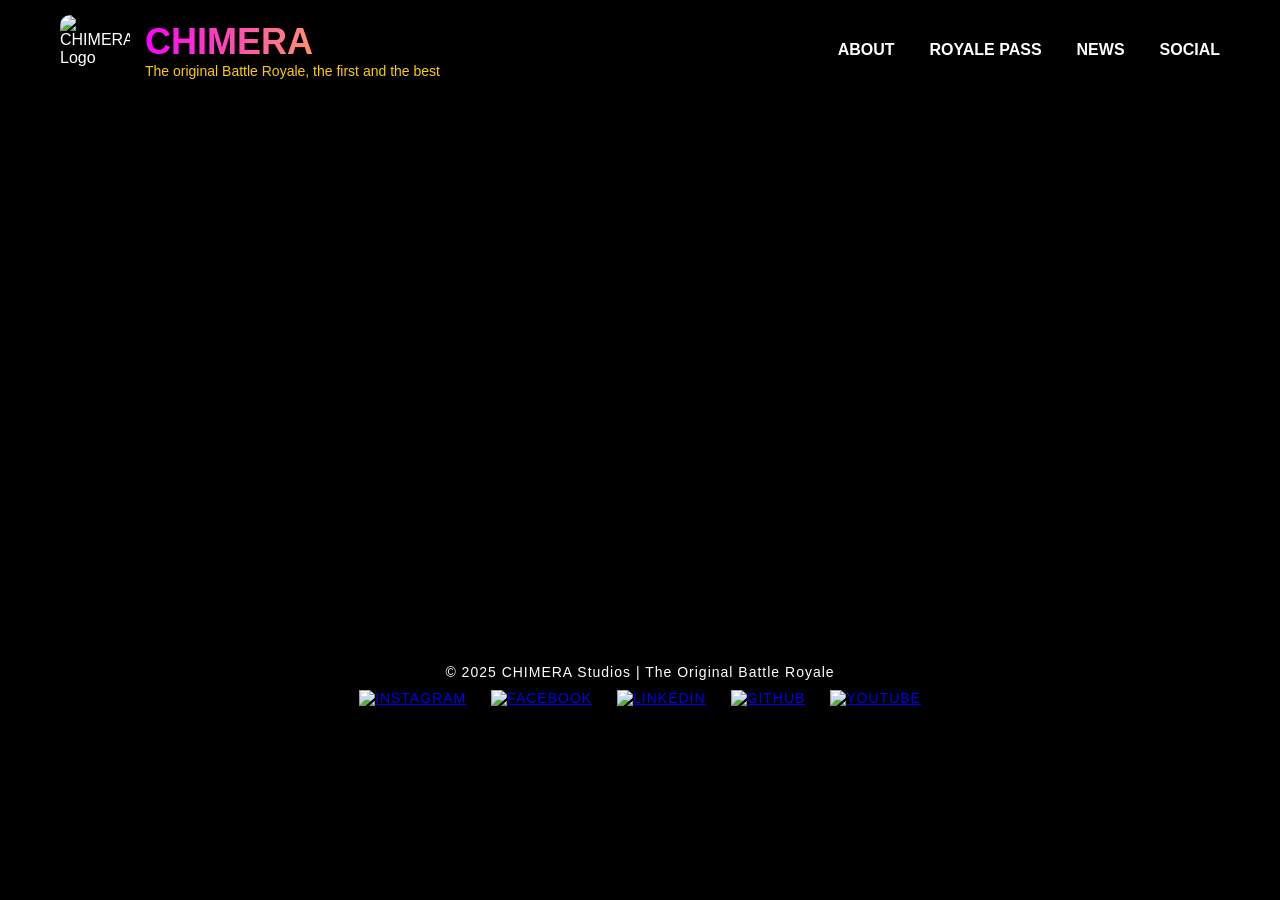
==== index.html @ 13c6ef17 "changed file fifth" ====
<!DOCTYPE html>
<html lang="en">
<head>
    <meta charset="UTF-8">
    <meta name="viewport" content="width=device-width, initial-scale=1.0">
    <title>CHIMERA</title>
    <link rel="stylesheet" href="css/about.css">
</head>
<body>
    
    <header class="navbar">
    <div class="logo-section">
        <img src="images/logo.jpg" alt="CHIMERA Logo" class="logo">
        <div class="brand-text">
        <h1 class="chimera">CHIMERA</h1>
        <p>The original Battle Royale, the first and the best</p>
        </div>
    </div>
    <ul class="nav-links">
        <li><a href="html/about.html">ABOUT</a></li>
        <li><a href="html/rp.html">ROYALE PASS</a></li>
        <li><a href="html/news.html">NEWS</a></li>
        <li><a href="#footer">SOCIAL</a></li>
    </ul>
    </header>

    <div class="bg">
        <video loop autoplay muted plays-incline width="100%" height="auto">
            <source src="videos/video.mp4" type="video/mp4" class="bgs">
        </video>
    </div>

    <footer id="footer" style="text-align: center;">
        © 2025 CHIMERA Studios | The Original Battle Royale
        <div class="social">
            <a href="https://www.instagram.com/aditya_srivastava_27/"><img src="images/insta.png" alt="INSTAGRAM" class=""></a>
            <a href="https://www.facebook.com/profile.php?id=61584009300362"><img src="images/fb.png" alt="FACEBOOK" class=""></a>
            <a href="https://www.linkedin.com/in/aditya-srivastava-41753a35a/"><img src="images/li.png" alt="LINKEDIN" class=""></a>
            <a href="https://github.com/AdityaSrivastava-07"><img src="images/github.png" alt="GITHUB" class=""></a>
            <a href="https://www.youtube.com/@adiprogaming262"><img src="images/yt.png" alt="YOUTUBE" class=""></a>
        </div>
    </footer>
</body>
</html>
---- css/about.css ----
body, html {
  margin: 0;
  padding: 0;
  height: 100%;
  font-family: "Poppins", sans-serif;
  color: white;
  background-color: black;
  overflow-x: hidden;
  scroll-behavior: smooth;
}



.navbar {
  position: fixed;
  top: 0;
  left: 0;
  right: 0;
  display: flex;
  align-items: center;
  justify-content: space-between;
  background: rgba(0, 0, 0, 0.6);
  backdrop-filter: blur(6px);
  padding: 15px 60px;
  z-index: 10;
}

.logo-section {
  display: flex;
  align-items: center;
}
.logo {
  width: 70px;
  height: 70px;
  border-radius: 10px;
  margin-right: 15px;
}

.brand-text h1 {
  font-size: 36px;
  background: linear-gradient(90deg, magenta, yellow, magenta, yellow);
  -webkit-background-clip: text;
  -webkit-text-fill-color: transparent; 
  margin: 0;
  animation: shine 5s linear infinite;
  background-size: 300%;
}

.brand-text p {
  color: #ffcb00;
  font-size: 14px;
  margin: 0;
}

.nav-links {
  list-style: none;
  display: flex;
  gap: 35px;
  margin: 0;
}
.nav-links a {
  color: white;
  text-decoration: none;
  font-weight: 600;
  transition: 0.3s;
}
.nav-links a:hover,
.nav-links a.active {
  color: #f4b400;
  text-shadow: 0 0 10px #f4b400;
}

.about {
  margin-top: 140px;
  padding: 80px 10%;
  text-align: center;
  background: rgba(0, 0, 0, 0.4);
  backdrop-filter: blur(5px);
}

.about h2 {
  font-size: 48px;
  margin-bottom: 30px;
  letter-spacing: 2px;
}

.about h2 span {
  color: #f4b400;
}

.about p {
  font-size: 18px;
  line-height: 1.8;
  max-width: 1000px;
  margin: 15px auto;
  color: #ddd;
}

.features {
  display: flex;
  justify-content: center;
  gap: 40px;
  flex-wrap: wrap;
  margin-top: 50px;
}

.feature-card {
  background: rgba(255, 255, 255, 0.1);
  padding: 30px;
  width: 280px;
  border-radius: 15px;
  transition: 0.3s;
  border: 1px solid rgba(255, 255, 255, 0.15);
}

.feature-card:hover {
  transform: translateY(-10px);
  box-shadow: 0 0 20px rgba(255, 200, 0, 0.4);
}

.feature-card h3 {
  color: #f4b400;
  font-size: 22px;
  margin-bottom: 10px;
}

footer {
  text-align: center;
  padding: 20px;
  background: rgba(0, 0, 0, 0.7);
  font-size: 14px;
  letter-spacing: 1px;
}

@keyframes shine {
  0% { background-position: 0% 50%; }
  100% { background-position: 100% 50%; }
}

.social img{
  width: 50px;
  padding-inline: 10px;
  padding-top: 10px;
  transition: 0.3s;
}

.social img:hover{
  transform: scale(1.25);
}
html{
  scroll-behavior: smooth;
}

@media (max-width: 1200px) {
  .navbar {
    padding: 12px 40px;
  }
  .logo { width: 60px; height: 60px; }
  .brand-text h1 { font-size: 30px; }
  .nav-links { gap: 24px; }
  .about { padding: 70px 8%; margin-top: 120px; }
  .about h2 { font-size: 40px; }
}

@media (max-width: 992px) {
  .navbar {
    padding: 10px 30px;
  }
  .brand-text h1 { font-size: 28px; }
  .brand-text p { font-size: 13px; }
  .about { padding: 60px 6%; }
  .about h2 { font-size: 36px; }
  .features { gap: 28px; }
  .feature-card { width: 240px; padding: 24px; }
}

@media (max-width: 768px) {
  .navbar {
    flex-wrap: wrap;
    padding: 10px 20px;
    gap: 10px;
    justify-content: center;
    text-align: center;
  }
  .logo { width: 55px; height: 55px; margin-right: 10px; }
  .brand-text { width: 100%; }
  .brand-text h1 { font-size: 24px; }
  .nav-links {
    width: 100%;
    justify-content: center;
    gap: 16px;
    margin-top: 8px;
    flex-wrap: wrap;
  }
  .nav-links a { font-size: 15px; }
  .about {
    padding: 50px 5%;
    margin-top: 100px;
  }
  .about h2 { font-size: 32px; }
  .about p { font-size: 17px; line-height: 1.7; padding: 0 10px; }
  .features {
    flex-direction: column;
    align-items: center;
    gap: 20px;
    margin-top: 30px;
  }
  .feature-card {
    width: calc(100% - 40px);
    max-width: 520px;
    padding: 20px;
  }
}

@media (max-width: 480px) {
  .navbar { padding: 8px 14px; }
  .logo { width: 48px; height: 48px; }
  .brand-text h1 { font-size: 20px; background-size: 250%; }
  .brand-text p { font-size: 12px; }
  .nav-links { gap: 12px; }
  .nav-links a { font-size: 14px; }
  .about { padding: 40px 4%; margin-top: 90px; }
  .about h2 { font-size: 28px; }
  .about p { font-size: 16px; max-width: none; padding: 0 6px; }
  .feature-card { padding: 16px; border-radius: 12px; }
  .social img { width: 40px; padding-inline: 8px; }
  /* Disable heavy background video on small devices for perf */
  .bg-video { display: none; }
}

/* for very large screens */
@media (min-width: 1600px) {
  .brand-text h1 { font-size: 44px; }
  .about { padding: 100px 12%; }
}
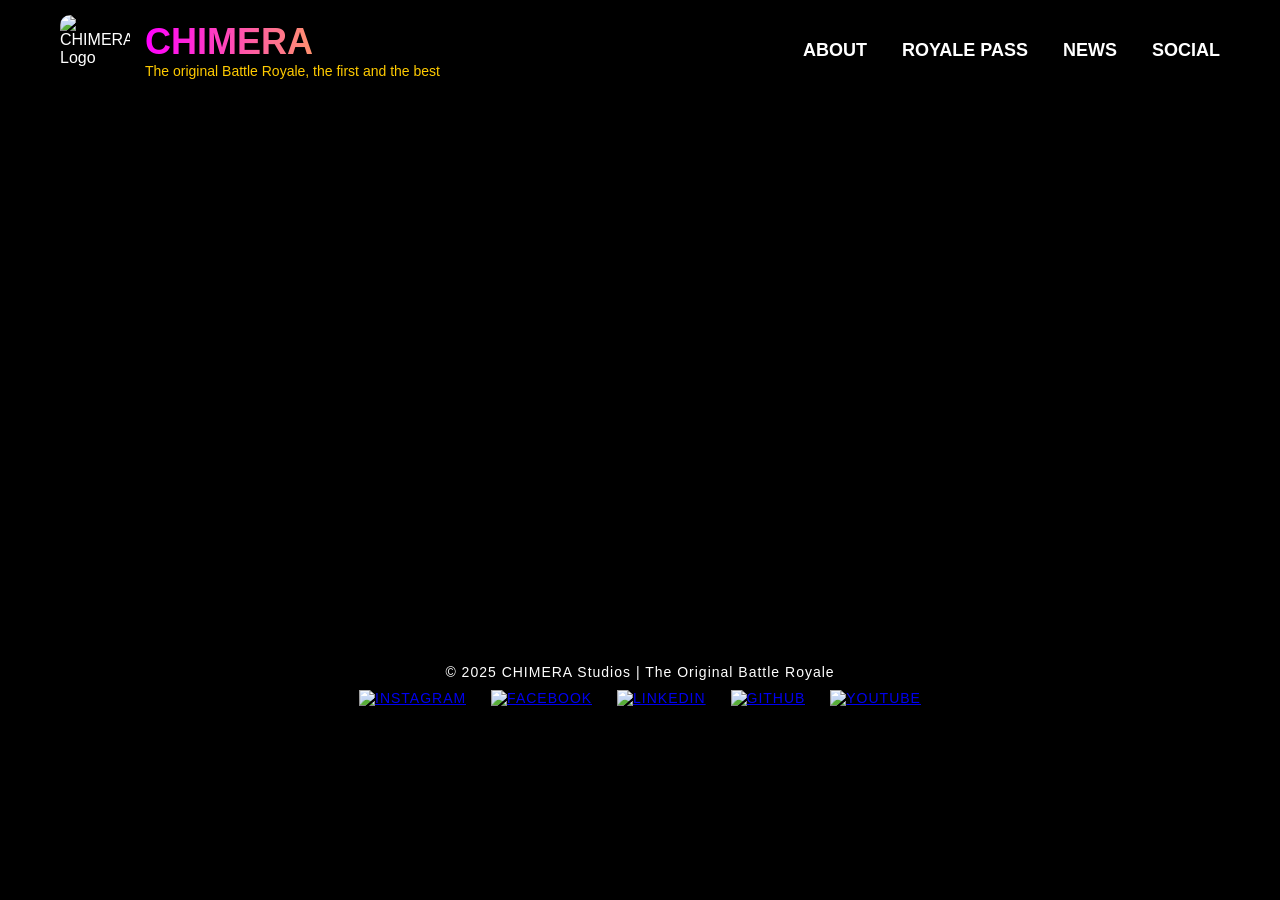
==== commit b82553b6: "changed file sixth" ====
--- a/index.html
+++ b/index.html
@@ -4,7 +4,7 @@
     <meta charset="UTF-8">
     <meta name="viewport" content="width=device-width, initial-scale=1.0">
     <title>CHIMERA</title>
-    <link rel="stylesheet" href="css/about.css">
+    <link rel="stylesheet" href="css/style.css">
 </head>
 <body>
     
@@ -40,5 +40,6 @@
             <a href="https://www.youtube.com/@adiprogaming262"><img src="images/yt.png" alt="YOUTUBE" class=""></a>
         </div>
     </footer>
+    <script src="java/style.js"></script>
 </body>
 </html>
--- a/css/style.css
+++ b/css/style.css
@@ -0,0 +1,197 @@
+
+
+
+
+
+
+
+body, html {
+  margin: 0;
+  padding: 0;
+  height: 100%;
+  font-family: "Poppins", sans-serif;
+  color: white;
+  background-color: black;
+  overflow-x: hidden;
+  scroll-behavior: smooth;
+}
+
+
+
+.navbar {
+  position: fixed;
+  top: 0;
+  left: 0;
+  right: 0;
+  display: flex;
+  align-items: center;
+  justify-content: space-between;
+  background: rgba(0, 0, 0, 0.6);
+  backdrop-filter: blur(6px);
+  padding: 15px 60px;
+  z-index: 10;
+}
+
+.logo-section {
+  display: flex;
+  align-items: center;
+}
+.logo {
+  width: 70px;
+  height: 70px;
+  border-radius: 10px;
+  margin-right: 15px;
+}
+
+.brand-text h1 {
+  font-size: 36px;
+  background: linear-gradient(90deg, magenta, yellow, magenta, yellow);
+  -webkit-background-clip: text;
+  -webkit-text-fill-color: transparent; 
+  margin: 0;
+  animation: shine 5s linear infinite;
+  background-size: 300%;
+}
+
+.brand-text p {
+  color: #ffcb00;
+  font-size: 14px;
+  margin: 0;
+}
+
+.nav-links {
+  list-style: none;
+  display: flex;
+  gap: 35px;
+  margin: 0;
+}
+.nav-links a {
+  color: white;
+  text-decoration: none;
+  font-weight: 600;
+  transition: 0.3s;
+}
+.nav-links a:hover,
+.nav-links a.active {
+  color: red;
+  text-shadow: 0 0 10px red;
+}
+
+li{
+  font-size: 18px;
+  transition: 0.3s;
+}
+li:hover{
+  rotate: 3deg;
+}
+footer {
+  text-align: center;
+  padding: 20px;
+  background: rgba(0, 0, 0, 0.7);
+  font-size: 14px;
+  letter-spacing: 1px;
+}
+
+@keyframes shine {
+  0% { background-position: 0% 50%; }
+  100% { background-position: 100% 50%; }
+}
+
+.social img{
+  width: 50px;
+  padding-inline: 10px;
+  padding-top: 10px;
+  transition: 0.3s;
+}
+
+.social img:hover{
+  transform: scale(1.25);
+}
+
+
+@media (max-width: 1200px) {
+  .navbar {
+    padding: 12px 40px;
+  }
+  .logo { width: 60px; height: 60px; }
+  .brand-text h1 { font-size: 30px; }
+  .nav-links { gap: 24px; }
+  .about { padding: 70px 8%; margin-top: 120px; }
+  .about h2 { font-size: 40px; }
+}
+
+@media (max-width: 992px) {
+  .navbar {
+    padding: 10px 30px;
+  }
+  .brand-text h1 { font-size: 28px; }
+  .brand-text p { font-size: 13px; }
+  .about { padding: 60px 6%; }
+  .about h2 { font-size: 36px; }
+  .features { gap: 28px; }
+  .feature-card { width: 240px; padding: 24px; }
+}
+
+@media (max-width: 768px) {
+  .navbar {
+    flex-wrap: wrap;
+    padding: 10px 20px;
+    gap: 10px;
+    justify-content: center;
+    text-align: center;
+  }
+  .logo { width: 55px; height: 55px; margin-right: 10px; }
+  .brand-text { width: 100%; }
+  .brand-text h1 { font-size: 24px; }
+  .nav-links {
+    width: 100%;
+    justify-content: center;
+    gap: 16px;
+    margin-top: 8px;
+    flex-wrap: wrap;
+  }
+  .nav-links a { font-size: 15px; }
+  .about {
+    padding: 50px 5%;
+    margin-top: 100px;
+  }
+  .about h2 { font-size: 32px; }
+  .about p { font-size: 17px; line-height: 1.7; padding: 0 10px; }
+  .features {
+    flex-direction: column;
+    align-items: center;
+    gap: 20px;
+    margin-top: 30px;
+  }
+  .feature-card {
+    width: calc(100% - 40px);
+    max-width: 520px;
+    padding: 20px;
+  }
+}
+
+@media (max-width: 480px) {
+  .navbar { padding: 8px 14px; }
+  .logo { width: 48px; height: 48px; }
+  .brand-text h1 { font-size: 20px; background-size: 250%; }
+  .brand-text p { font-size: 12px; }
+  .nav-links { gap: 12px; }
+  .nav-links a { font-size: 14px; }
+  .about { padding: 40px 4%; margin-top: 90px; }
+  .about h2 { font-size: 28px; }
+  .about p { font-size: 16px; max-width: none; padding: 0 6px; }
+  .feature-card { padding: 16px; border-radius: 12px; }
+  .social img { width: 40px; padding-inline: 8px; }
+  /* Disable heavy background video on small devices for perf */
+  .bg-video { display: none; }
+}
+
+/* for very large screens */
+@media (min-width: 1600px) {
+  .brand-text h1 { font-size: 44px; }
+  .about { padding: 100px 12%; }
+}
+
+html{
+  scroll-behavior: smooth;
+}
